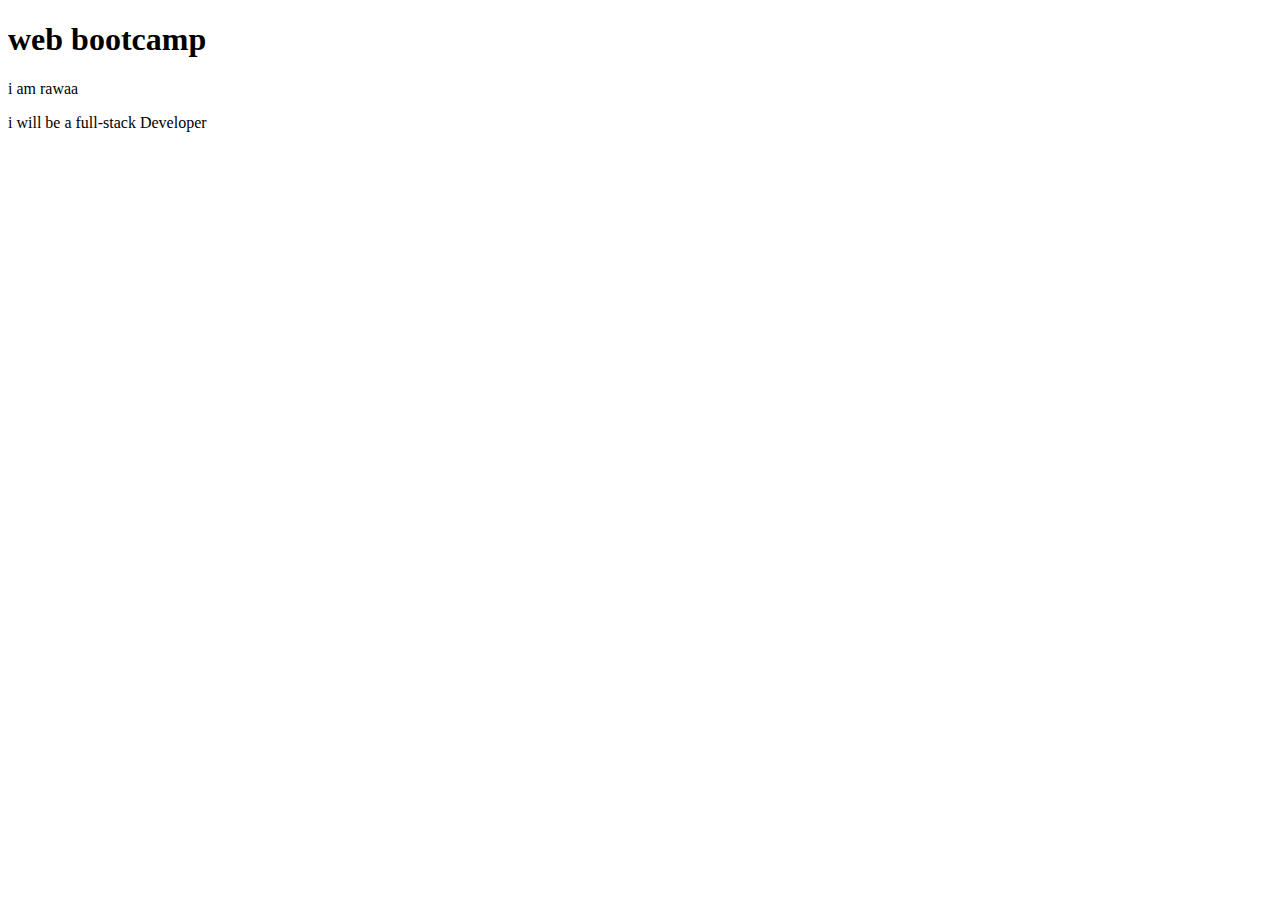
==== Index.html @ 51e3fd79 "Exercise 1" ====
<!DOCTYPE html>
<html lang="en">
<head>
    <meta charset="UTF-8">
    <meta http-equiv="X-UA-Compatible" content="IE=edge">
    <meta name="viewport" content="width=device-width, initial-scale=1.0">
    <title>bootcamp Day 6 - HTML Day 1</title>
</head>
<body>
    <h1>web bootcamp</h1>
    <p>i am rawaa</p>
    <p>i will be a full-stack Developer</p>
</body>
</html>
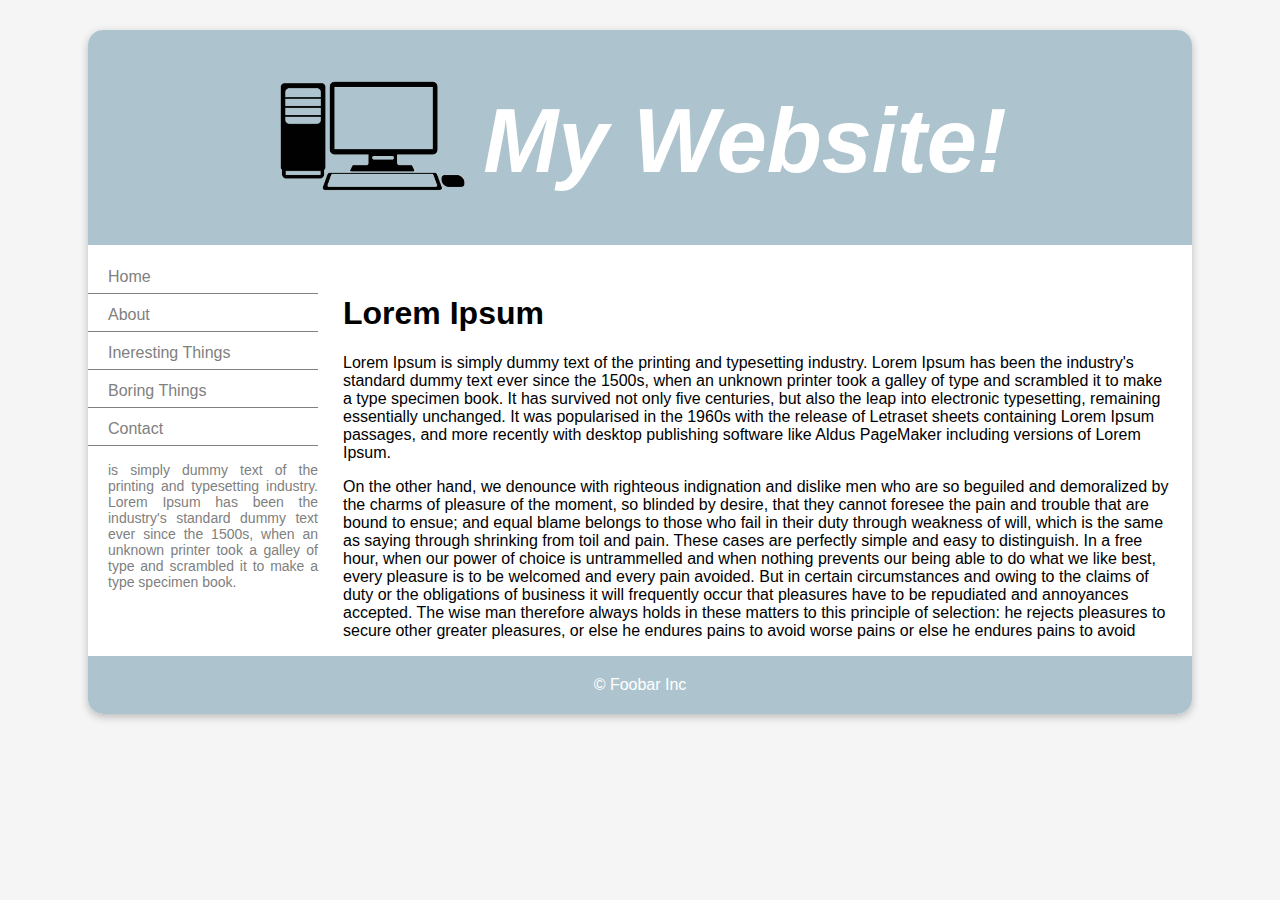
==== commit d3b51f1d: "Redesign the Home Page" ====
--- a/Index.html
+++ b/Index.html
@@ -4,11 +4,45 @@
     <meta charset="UTF-8">
     <meta http-equiv="X-UA-Compatible" content="IE=edge">
     <meta name="viewport" content="width=device-width, initial-scale=1.0">
+    <link rel="stylesheet" type="text/css" href="/assets/css/style.css" />
     <title>bootcamp Day 6 - HTML Day 1</title>
 </head>
 <body>
-    <h1>web bootcamp</h1>
-    <p>i am rawaa</p>
-    <p>i will be a full-stack Developer</p>
+        <div class="container">
+            <div class="header">
+                <img src="assets/img/pngwing.com.png"/>
+                <h1>My Website!</h1>
+            </div>
+            <div class="content">
+                <div class="nav">
+                    <div class="nav-element">
+                        <ul class="list-item">
+                            <li><a href="Index.html">Home</a></li>
+                            <li><a a href="about.html">About</a></li>
+                            <li><a a href="portfolio.html">Ineresting Things</a></li>
+                            <li><a a href="about.html">Boring Things</a></li>
+                            <li><a a href="contact.html">Contact</a></li>
+                        </ul>
+                    </div>
+                    <p class="paraghraph">
+                        is simply dummy text of the printing and typesetting industry. Lorem Ipsum has been the industry's standard dummy text ever since the 1500s, when an unknown printer took a galley of type and scrambled it to make a type specimen book. 
+                    </p>
+                </div>
+                <div class="lorem">
+                    <h1>Lorem Ipsum</h1>
+                    <p>
+                        Lorem Ipsum is simply dummy text of the printing and typesetting industry. Lorem Ipsum has been the industry's standard dummy text ever since the 1500s, when an unknown printer took a galley of type and scrambled it to make a type specimen book. It has survived not only five centuries, but also the leap into electronic typesetting, remaining essentially unchanged. It was popularised in the 1960s with the release of Letraset sheets containing Lorem Ipsum passages, and more recently with desktop publishing software like Aldus PageMaker including versions of Lorem Ipsum.
+                    </p>
+                    <p>
+                        On the other hand, we denounce with righteous indignation and dislike men who are so beguiled and demoralized by the charms of pleasure of the moment, so blinded by desire, that they cannot foresee the pain and trouble that are bound to ensue; and equal blame belongs to those who fail in their duty through weakness of will, which is the same as saying through shrinking from toil and pain. These cases are perfectly simple and easy to distinguish. In a free hour, when our power of choice is untrammelled and when nothing prevents our being able to do what we like best, every pleasure is to be welcomed and every pain avoided. But in certain circumstances and owing to the claims of duty or the obligations of business it will frequently occur that pleasures have to be repudiated and annoyances accepted. The wise man therefore always holds in these matters to this principle of selection: he rejects pleasures to secure other greater pleasures, or else he endures pains to avoid worse pains  or else he endures pains to avoid 
+                    </p>
+                </div>
+            </div>
+            <div class="footer">
+                &copy; Foobar Inc
+            </div>
+        </div>
+    
+    <script src="assets/js/scripts.js"></script>
 </body>
 </html>--- a/assets/css/style.css
+++ b/assets/css/style.css
@@ -0,0 +1,86 @@
+body{
+    background-color: whitesmoke;
+    font-family: Arial, Helvetica, sans-serif;
+    
+}
+.container{
+    background-color: white;
+    margin: 30px 80px;
+    border-radius: 15px;
+    box-shadow: rgba(0, 0, 0, 0.24) 0px 3px 8px;
+}
+
+.header{
+    display: flex;
+    flex-direction: row;
+    align-items: center;
+    justify-content: center;
+    border-top-right-radius: 15px;
+    border-top-left-radius: 15px;
+    background-color: #ADC4CE;
+    
+}
+.header img{
+    width: 200px;
+    /* margin-left: 65px; */
+    
+}
+.header h1 {
+    font-size: 90px;
+    font-weight: 700;
+    color: white;
+    font-style: italic;
+    margin-bottom: 52px;
+    margin-left: 10px;
+    
+}
+.content{
+    display: flex;
+    flex-direction: row;
+    
+}
+.lorem{
+    margin-right: 20px;
+    margin-left: 25px;
+}
+.lorem h1 {
+    margin-top: 50px;
+}
+.nav{
+    
+}
+.nav-element {
+    width: 230px;
+}
+.paraghraph{
+    margin-left: 20px;
+    width: 210px;
+    text-align: justify;
+    color: gray;
+    font-size: 14px;
+}
+.list-item{
+    list-style-type: none;
+    padding: 0;
+}
+.list-item li {
+    border-bottom: 1px solid gray;
+    padding-bottom: 7px;
+    padding-top: 7px;
+    margin-bottom: 5px;
+    
+}
+.list-item li a {
+    text-decoration: none;
+    color: gray;
+    margin-left: 20px;
+}
+.footer{
+    background-color: #ADC4CE;
+    text-align: center;
+    padding-top: 20px;
+    padding-bottom: 20px;
+    color: white;
+    border-bottom-right-radius: 15px ;
+    border-bottom-left-radius: 15px ;
+}